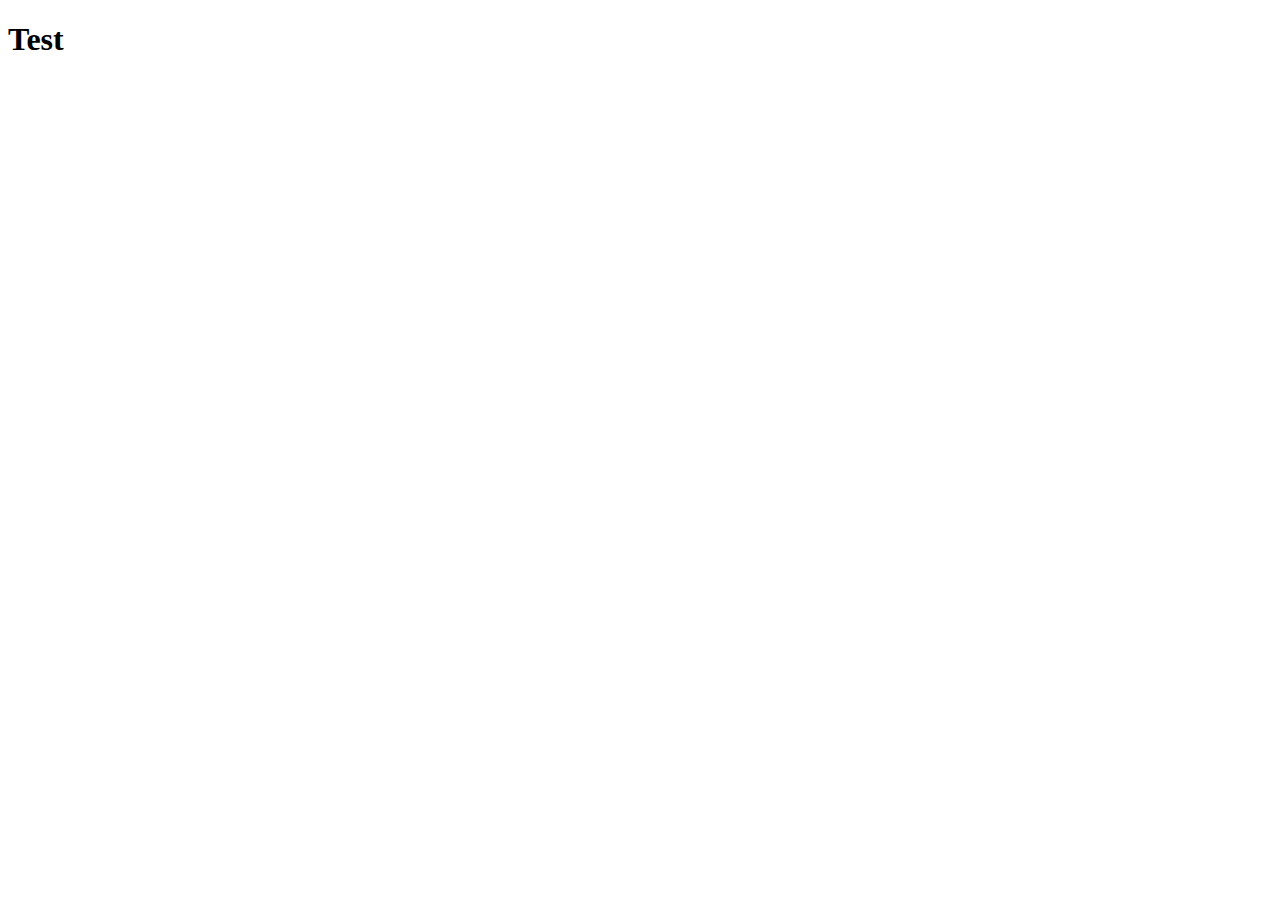
==== 98_サンプルサイト_練習用/index.html @ fa128ce2 "no message" ====
<!DOCTYPE html>
<html lang="en">
<head>
    <meta charset="UTF-8">
    <meta name="viewport" content="width=device-width, initial-scale=1.0">
    <title>Document</title>
    <link rel="stylesheet" href="style.css">
    <!-- <link rel="stylesheet" href="mobile.css" media="screen and (max-width: 600px)">
    <link rel="stylesheet" href="desktop.css" media="screen and (min-width: 601px)"> -->
</head>
<body>
    <h1>Test</h1>
</body>
</html>
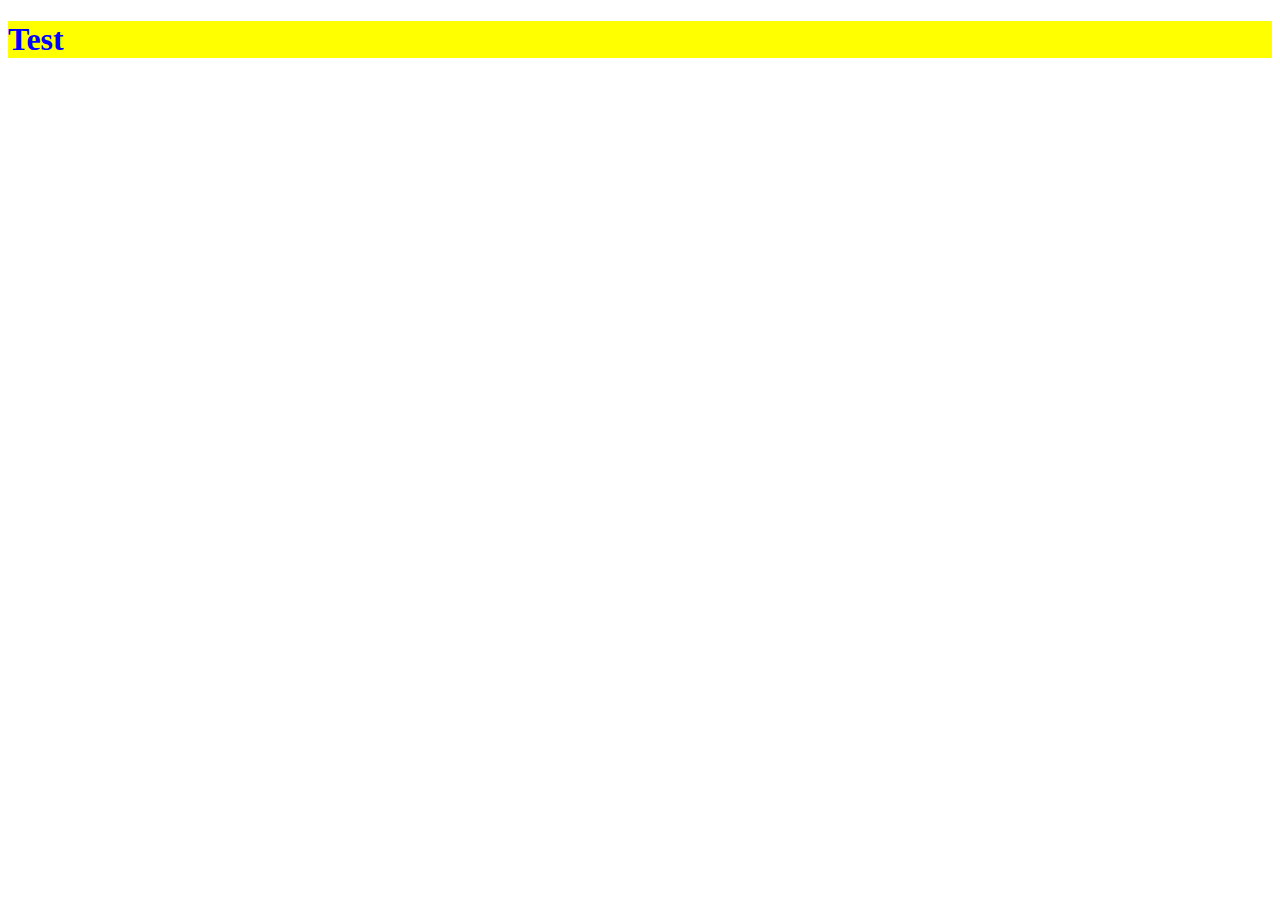
==== commit eb50d2e1: "no message" ====
--- a/98_サンプルサイト_練習用/index.html
+++ b/98_サンプルサイト_練習用/index.html
@@ -3,7 +3,7 @@
 <head>
     <meta charset="UTF-8">
     <meta name="viewport" content="width=device-width, initial-scale=1.0">
-    <title>Document</title>
+    <title>Document1</title>
     <link rel="stylesheet" href="style.css">
     <!-- <link rel="stylesheet" href="mobile.css" media="screen and (max-width: 600px)">
     <link rel="stylesheet" href="desktop.css" media="screen and (min-width: 601px)"> -->
--- a/98_サンプルサイト_練習用/style.css
+++ b/98_サンプルサイト_練習用/style.css
@@ -0,0 +1,14 @@
+@charset "UTF-8";
+/* mobile-firstの設計
+デスクトップの方が複雑なのでモバイルをベースにし、デスクトップになった際に変更していく */
+h1 {
+  color: red;
+  background-color: yellow;
+}
+
+@media screen and (min-width: 601px) {
+  h1 {
+    color: blue;
+  }
+}
+/*# sourceMappingURL=style.css.map */--- a/98_サンプルサイト_練習用/mobile.css
+++ b/98_サンプルサイト_練習用/mobile.css
@@ -0,0 +1,5 @@
+h1 {
+  color: red;
+  background-color: yellow;
+}
+/*# sourceMappingURL=mobile.css.map */--- a/98_サンプルサイト_練習用/desktop.css
+++ b/98_サンプルサイト_練習用/desktop.css
@@ -0,0 +1,4 @@
+h1 {
+  color: blue;
+}
+/*# sourceMappingURL=desktop.css.map */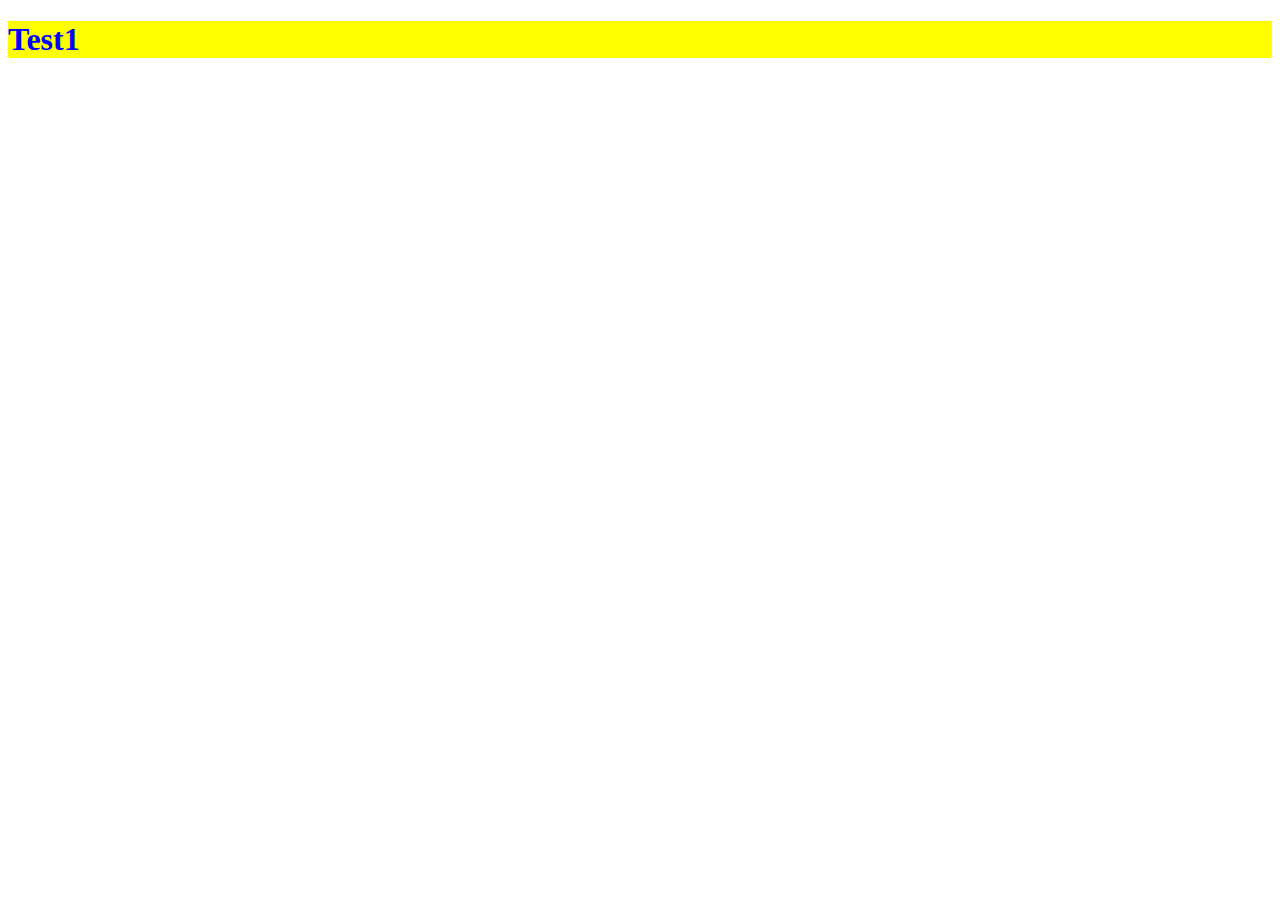
==== commit 1d666ff3: "delete" ====
--- a/98_サンプルサイト_練習用/index.html
+++ b/98_サンプルサイト_練習用/index.html
@@ -3,12 +3,12 @@
 <head>
     <meta charset="UTF-8">
     <meta name="viewport" content="width=device-width, initial-scale=1.0">
-    <title>Document1</title>
+    <title>Document</title>
     <link rel="stylesheet" href="style.css">
     <!-- <link rel="stylesheet" href="mobile.css" media="screen and (max-width: 600px)">
     <link rel="stylesheet" href="desktop.css" media="screen and (min-width: 601px)"> -->
 </head>
 <body>
-    <h1>Test</h1>
+    <h1>Test1</h1>
 </body>
 </html>